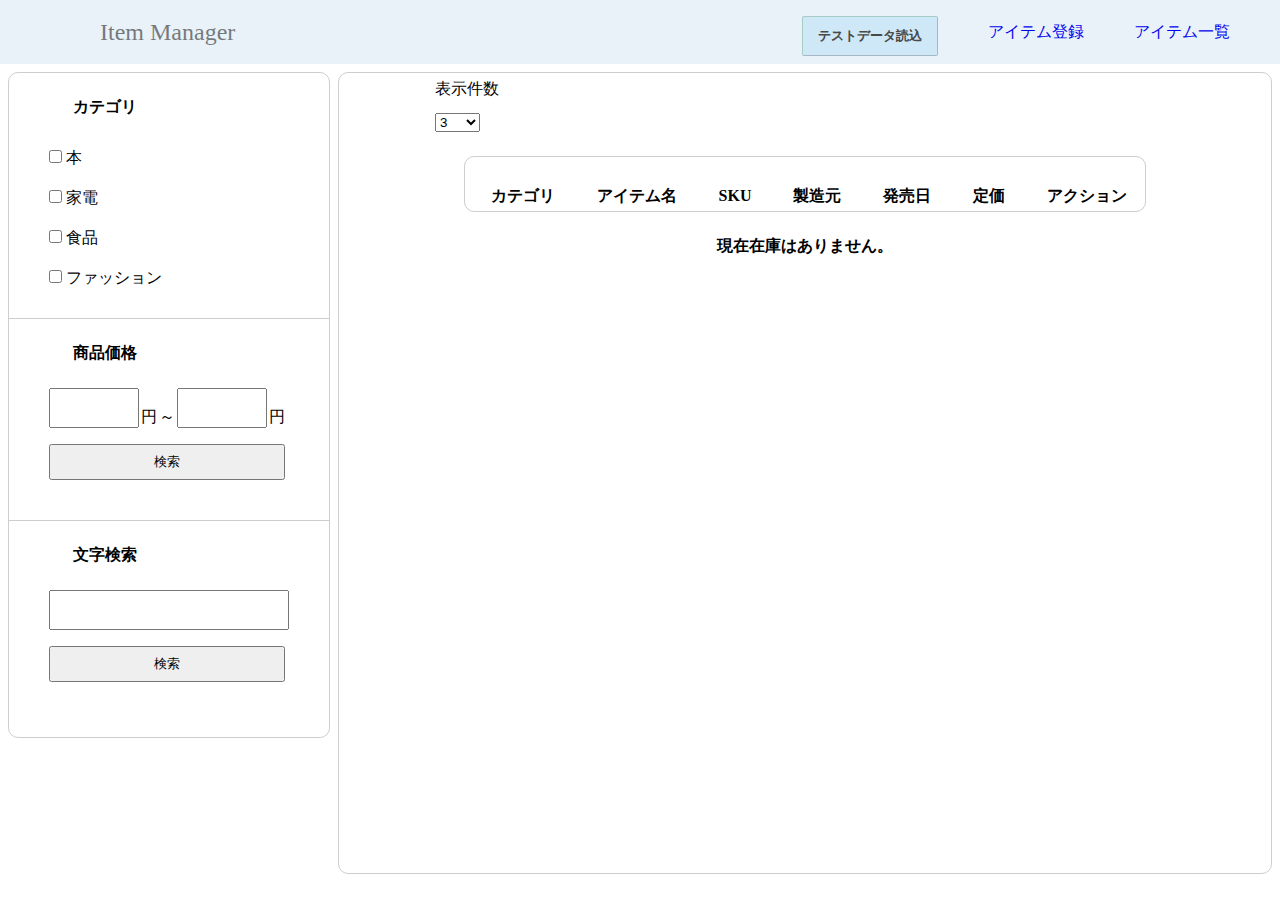
==== public/index.html @ d8863e84 "firebaseの設定ファイル追加" ====
<!DOCTYPE html>
<html lang="ja">
<head>
  <meta charset="UTF-8">
  <meta http-equiv="X-UA-Compatible" content="IE=edge">
  <meta name="viewport" content="width=device-width, initial-scale=1.0">
  <title>zaicokanri</title>
  <link href="./css/index.css" rel="stylesheet">
</head>
<body>
  <header>
    <p class="title">Item Manager</p>
    <nav class="nav">
      <ul class="menu-group">
        <li class="menu-item"><button id="test-data-btn">テストデータ読込</button></li>
        <li class="menu-item"><a href="./itemAdd.html">アイテム登録</a></li>
        <li class="menu-item"><a href="#">アイテム一覧</a></li>
      </ul>
    </nav>
  </header>
  <div class="container">
    <div class="sidebar">
      <div class="sideMenu">
        <div class="side-title">カテゴリ</div>
        <div class="item-category">
          <label for="checkbox1"><input type="checkbox" id="checkbox1" name="category" value="book">  本</label>
          <label for="checkbox2"><input type="checkbox" id="checkbox2" name="category" value="consumer-electronics">  家電</label>
          <label for="checkbox3"><input type="checkbox" id="checkbox3" name="category" value="food">  食品</label>
          <label for="checkbox4"> <input type="checkbox" id="checkbox4" name="category" value="fashion">  ファッション</label>
        </div>
      </div>
      <hr>
      <div class="sideMenu">
        <div class="side-title">商品価格</div>
        <div class="item-price">
          <input type="text" id="min-price" class="price-input"><p>円</p>
          <p class="space">～</p>
          <input type="text" id="max-price" class="price-input"><p>円</p>
        </div>
        <div>
          <button id="price-search">検索</button>
        </div>
      </div>
      <hr>
      <div class="sideMenu">
        <div class="side-title">文字検索</div>
        <div class="search-word">
          <input type="text" id="input-word" class="detail">
        </div>
        <div class="detail-search">
          <button id="word-search">検索</button>
        </div>
        </div>
      </div>
      <main>
        <div class="display-Count">
          <label for="number">表示件数</label>
            <select name="number" id="display-Count">
              <option value="3">3</option>
              <option value="5">5</option>
              <option value="10">10</option>
              <option value="20">20</option>
              <option value="30">30</option>
              <option value="40">40</option>
              <option value="50">50</option>
              <option value="100">100</option>
            </select>
        </div>
        <table id="list-table">
          <thead>
            <tr>
              <th class="item-thead">カテゴリ</th>
              <th class="item-thead">アイテム名</th>
              <th class="item-thead">SKU</th>
              <th class="item-thead">製造元</th>
              <th class="item-thead">発売日</th>
              <th class="item-thead">定価</th>
              <th class="item-thead">アクション</th>
            </tr>
          </thead>
          <tbody id="item-list">
          </tbody>
        </table>
        <p id="noItem-message">現在在庫はありません。</p>
        <ul id="paginaiton"></ul>
      </main>
  </div>
  <script src="./js/common.js"></script>
  <script src="./js/seeders.js"></script>
  <script src="./js/main.js"></script>
</body>
</html>
---- public/css/index.css ----
* {
  margin: 0px;
  padding: 0px;  
}

header {
  background-color:rgba(211, 230, 241, 0.5);
  display: flex;
  justify-content: space-between;
  height: 64px;
  line-height: 64px;
}

.title {
  padding-left: 100px;
  font-size: 24px;
  opacity: 0.5;
}

.menu-group {
  display: flex;
}

.menu-item {
  list-style: none;
  padding-right: 50px;
}
.menu-item a {
  color: rgb(0, 0, 238);
  text-decoration: none;
}

#test-data-btn {
  color: rgb(73, 72, 72);
  width: 136px;
  height: 40px;
  background-color: rgba(179, 221, 245, 0.5);
  border-color: rgba(0,14,0,0.2);
  border-width: 1px;
  border-radius: 2px;
  font-weight: bold;
}

#test-data-btn:hover {
  cursor: pointer;
  opacity: 0.6;
}

.sidebar {
  width: 320px;
  margin: 8px;
  height: 664px;
  border: 1px solid;
  border-radius: 10px;
  color: rgba(0,14,0,0.2);
}

.sideMenu {
  margin-left: 40px ;
  color: black;
}

.side-title {
  font-weight: bold;
  margin: 24px;
}

label {
  display: block;
  margin-bottom: 8px;
  line-height: 32px;
}

label:hover {
  cursor: pointer;
  opacity: 0.6;
}

hr {
  margin: 24px 0px;
  height: 1px;
  background-color: rgba(0,14,0,0.2);
  border: none;
}

.item-price {
  display: flex;
  align-items: flex-end;
}

.item-price p {
  margin-left: 2px;
}

input#max-price,
input#min-price {
  width: 86px;
  height: 36px;
  font-size: 16px;
}

.space {
  margin: 0px 2px;
}

button {
  width: 236px;
  height: 36px; 
  margin: 16px 0px;
}

#input-word {
  font-size: 16px;
}

.detail {
  width: 236px;
  height: 36px; 
}

.container {
  display: flex;
}

main {
  flex: 1;
  width: auto;
  margin: 8px 8px 8px 0px;
  min-height: 800px;
  border: 1px solid;
  border-radius: 10px;
  color: rgba(0,14,0,0.2);
}

.display-Count {
  color: black;
  margin-left: 96px;
}

table {
  border: 1px solid;
  margin: 24px auto 8px;
  border-radius: 10px;
}

.item-thead {
  padding-top: 32px;
  padding-left: 24px;
}

th,td {
  color: black;
  padding: 8px 16px;
  line-height: 10px; 
}

tbody tr {
  text-align: center;
}

#noItem-message {
  color: black;
  text-align: center;
  font-weight: bold;
  margin-top: 24px;
}

#item-list a {
  color: rgb(0, 0, 238);
  text-decoration: none;
}

#item-list button {
  width: 50px;
  margin-left: 8px;
}

#paginaiton {
  display: flex;
  list-style: none;
  justify-content: center;
}

#paginaiton button {
  width: 40px;
  margin-left: 8px;
}

.active {
  background-color: rgba(127, 202, 245, 0.5);
  border-width: thin;
  border-color: rgb(73, 72, 72);
}
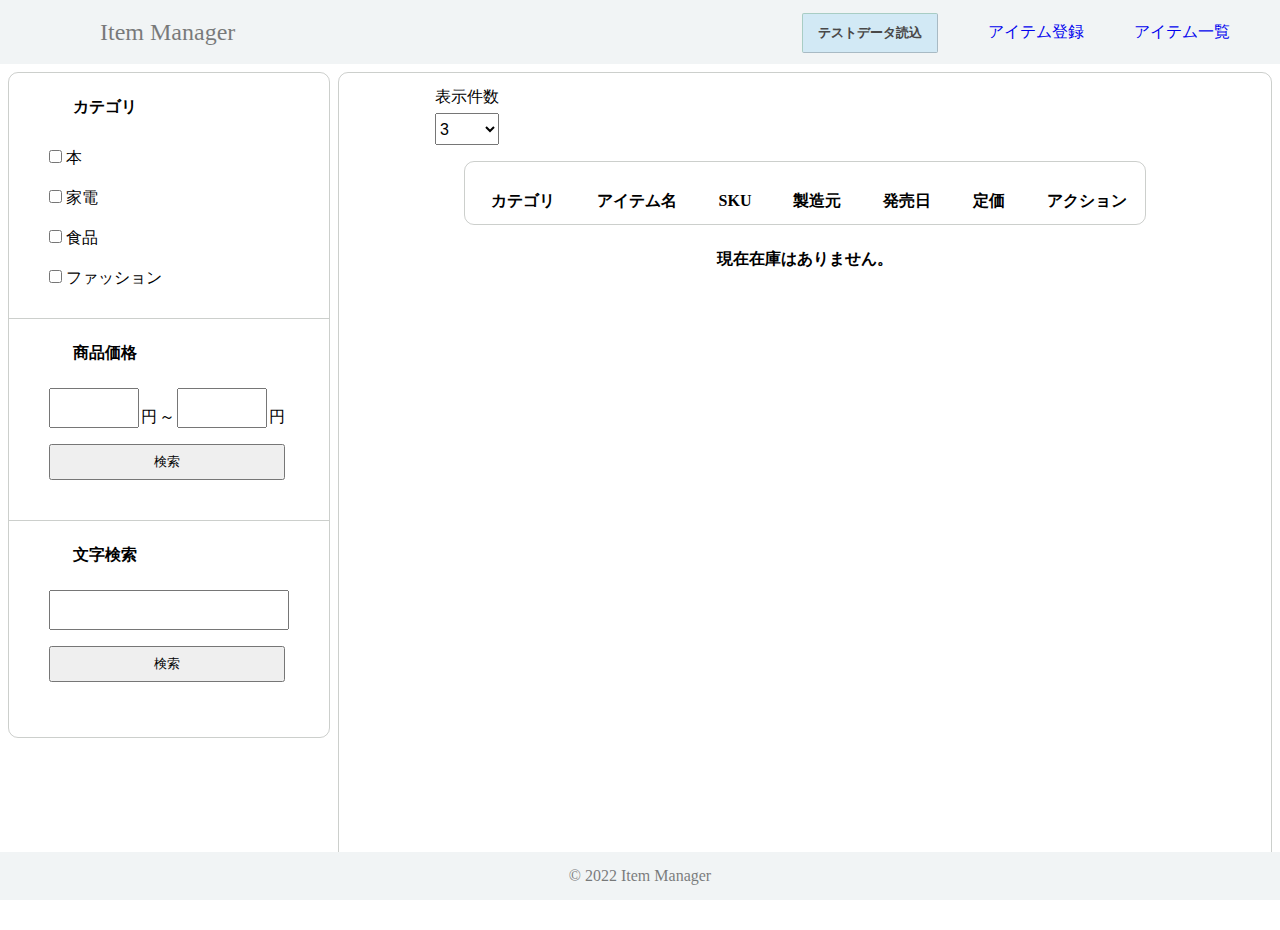
==== commit 8f88f488: "スタイル調整" ====
--- a/public/index.html
+++ b/public/index.html
@@ -53,7 +53,7 @@
         </div>
       </div>
       <main>
-        <div class="display-Count">
+        <div class="item-display-Count">
           <label for="number">表示件数</label>
             <select name="number" id="display-Count">
               <option value="3">3</option>
@@ -84,7 +84,10 @@
         <p id="noItem-message">現在在庫はありません。</p>
         <ul id="paginaiton"></ul>
       </main>
-  </div>
+    </div>
+    <footer>
+      <p class="copyright">&copy; 2022 Item Manager </p>
+    </footer>
   <script src="./js/common.js"></script>
   <script src="./js/seeders.js"></script>
   <script src="./js/main.js"></script>
--- a/public/css/index.css
+++ b/public/css/index.css
@@ -4,11 +4,12 @@
 }
 
 header {
-  background-color:rgba(211, 230, 241, 0.5);
+  background-color:rgb(241, 244, 245);
   display: flex;
   justify-content: space-between;
   height: 64px;
   line-height: 64px;
+  
 }
 
 .title {
@@ -19,11 +20,13 @@
 
 .menu-group {
   display: flex;
+  
 }
 
 .menu-item {
   list-style: none;
   padding-right: 50px;
+  
 }
 .menu-item a {
   color: rgb(0, 0, 238);
@@ -39,6 +42,7 @@
   border-width: 1px;
   border-radius: 2px;
   font-weight: bold;
+  margin: 0px;
 }
 
 #test-data-btn:hover {
@@ -69,11 +73,6 @@
   display: block;
   margin-bottom: 8px;
   line-height: 32px;
-}
-
-label:hover {
-  cursor: pointer;
-  opacity: 0.6;
 }
 
 hr {
@@ -132,25 +131,36 @@
   color: rgba(0,14,0,0.2);
 }
 
-.display-Count {
+.item-display-Count {
   color: black;
   margin-left: 96px;
 }
-
-table {
+.item-display-Count label {
+  margin-top: 8px;
+  margin-bottom: 0px;
+}
+
+#display-Count {
+  height: 32px;
+  width: 64px;
+  font-size: 16px;
+}
+
+#list-table {
   border: 1px solid;
-  margin: 24px auto 8px;
+  margin: 16px auto 8px;
   border-radius: 10px;
 }
 
 .item-thead {
   padding-top: 32px;
   padding-left: 24px;
+  padding-bottom: 16px;
 }
 
 th,td {
   color: black;
-  padding: 8px 16px;
+  padding: 0px 16px;
   line-height: 10px; 
 }
 
@@ -190,4 +200,18 @@
   background-color: rgba(127, 202, 245, 0.5);
   border-width: thin;
   border-color: rgb(73, 72, 72);
+}
+
+footer {
+  background-color:rgb(241, 244, 245);
+  height: 48px;
+  line-height: 48px;
+  text-align: center;
+  position: sticky;
+  bottom: 0;
+}
+
+.copyright {
+  font-size: 16px;
+  opacity: 0.5;
 }